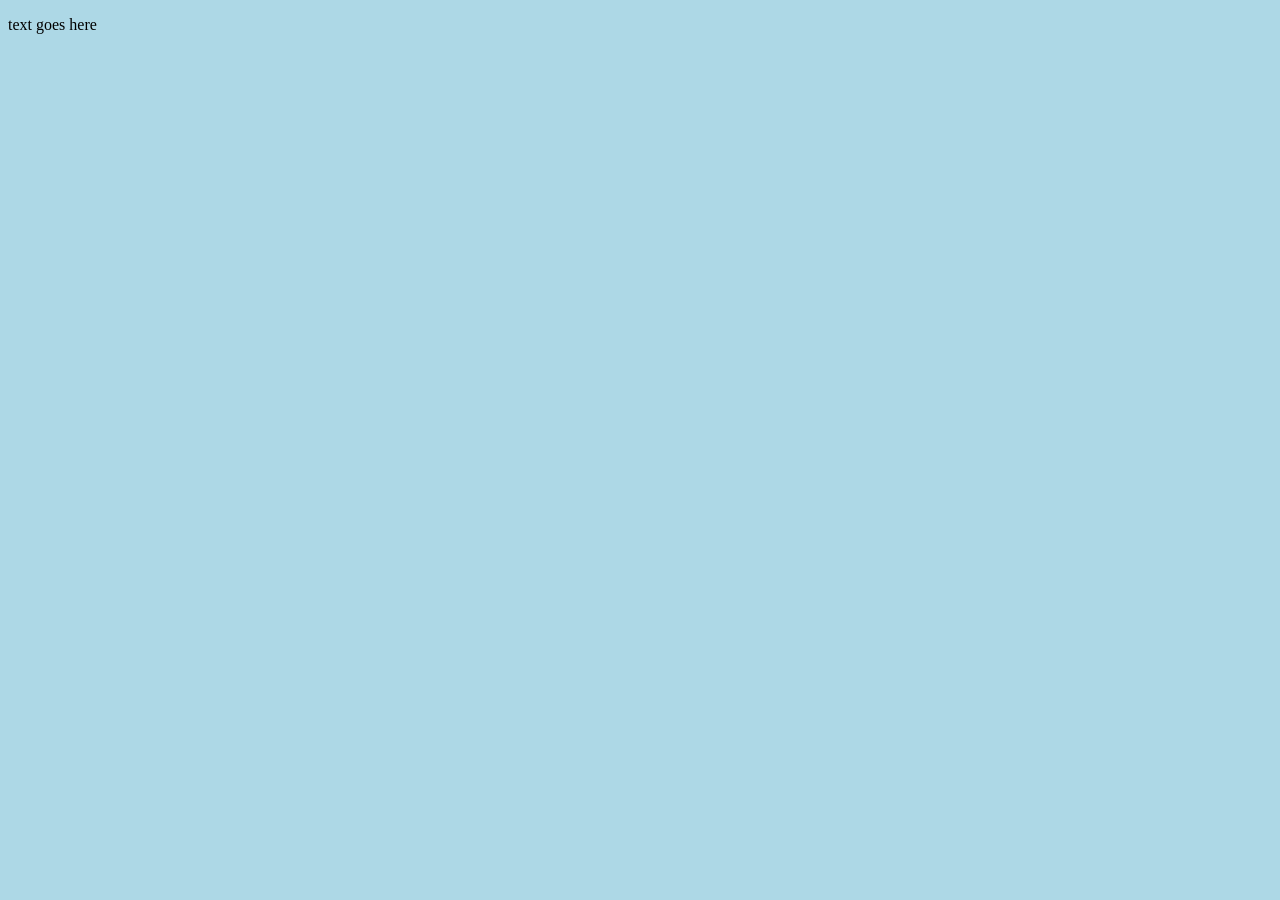
==== entry-5/index.html @ b7863393 "backround color" ====
<!DOCTYPE html>
<html lang="en">
<head>
  <meta charset="utf-8">
  <meta name="viewport" content="width=device-width, initial-scale=1">
  <title>Entry 4</title>
</head>


  <style>
    body {
      background-color: lightblue;
    }
  </style>


<body>

  <p>text goes here</p>

</body>
</html>
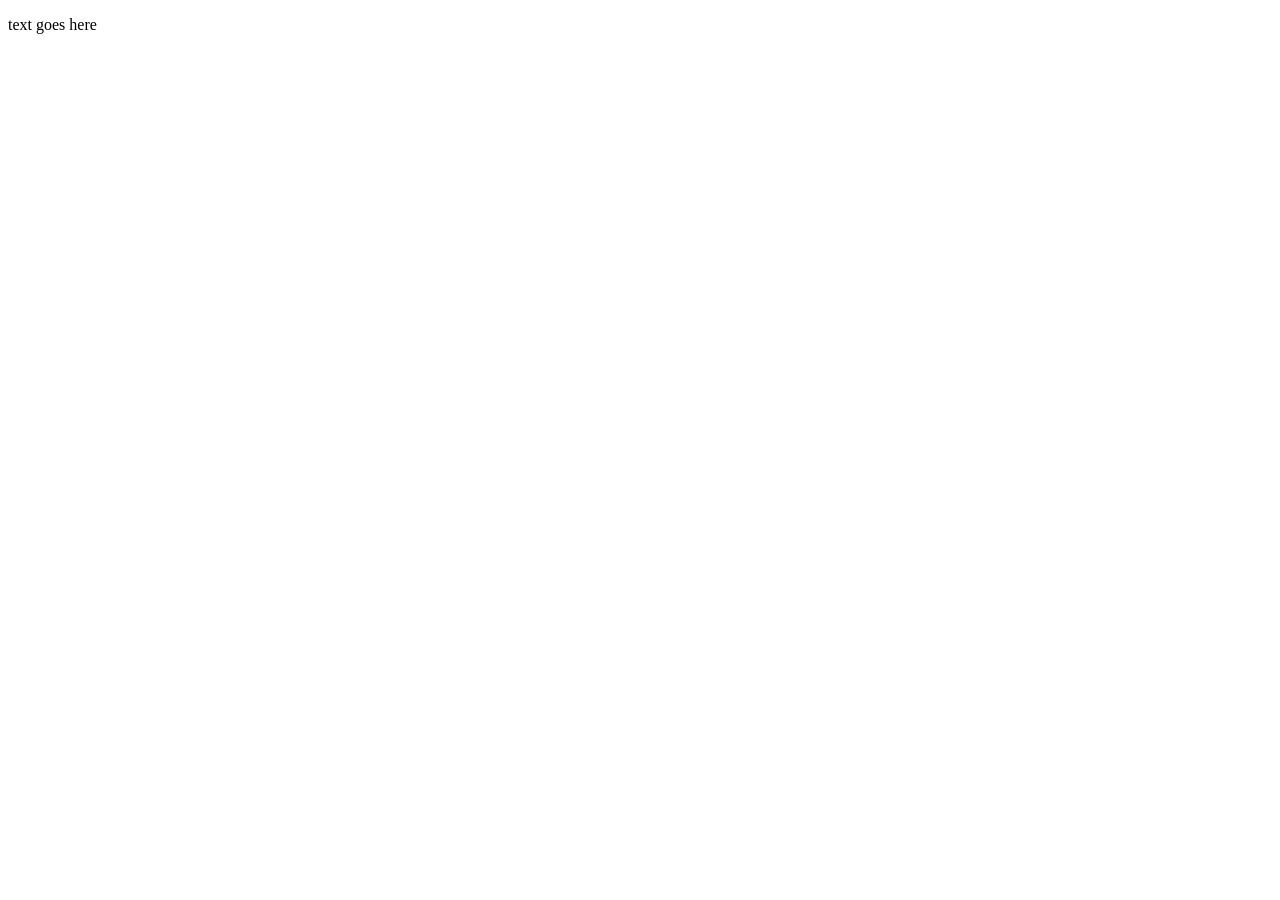
==== commit 5747a018: "dfgs" ====
--- a/entry-5/index.html
+++ b/entry-5/index.html
@@ -7,13 +7,6 @@
 </head>
 
 
-  <style>
-    body {
-      background-color: lightblue;
-    }
-  </style>
-
-
 <body>
 
   <p>text goes here</p>
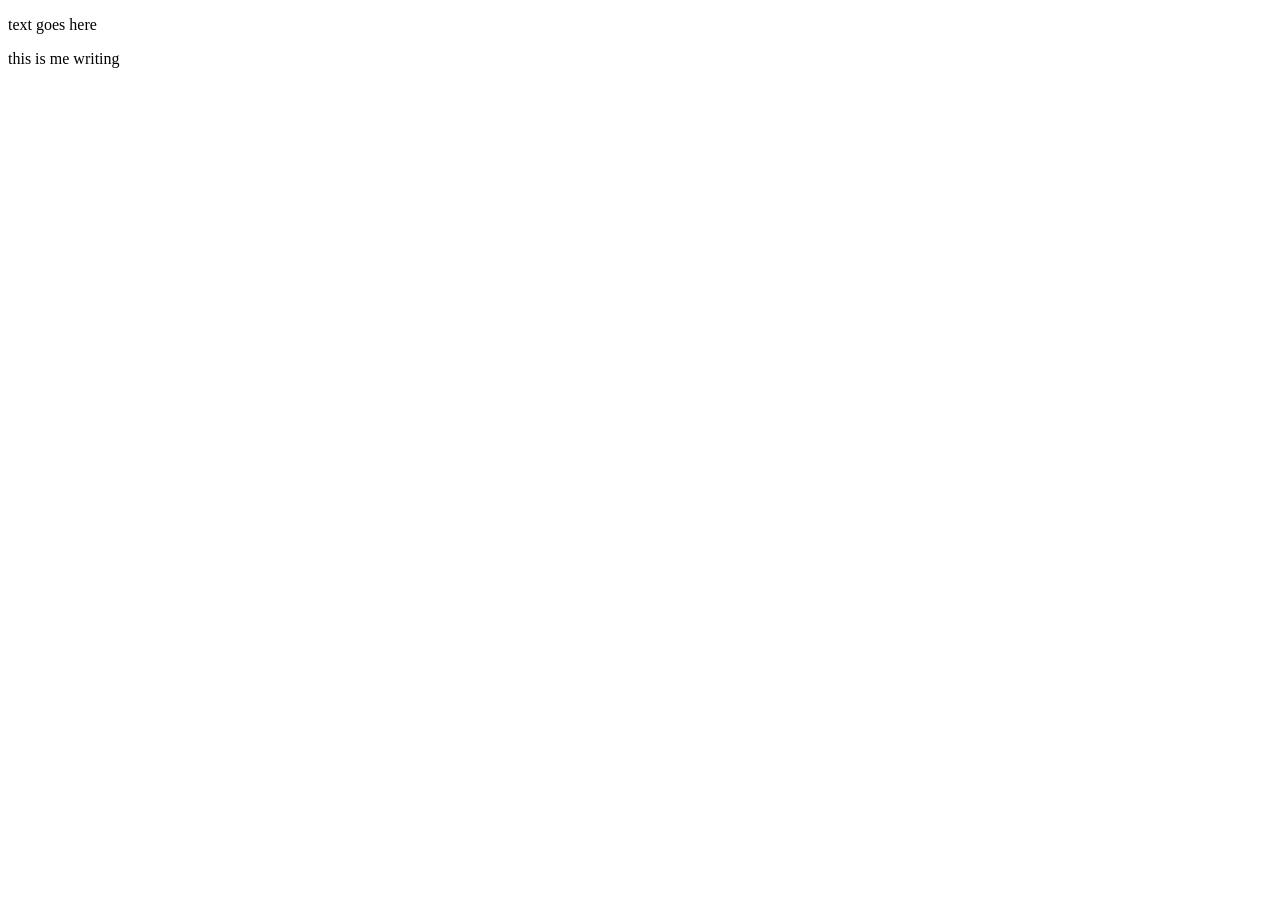
==== commit 9675bacf: "dsfsjo" ====
--- a/entry-5/index.html
+++ b/entry-5/index.html
@@ -6,10 +6,8 @@
   <title>Entry 4</title>
 </head>
 
-
-<body>
-
   <p>text goes here</p>
+  <p>this is me writing</p>
 
 </body>
 </html>
